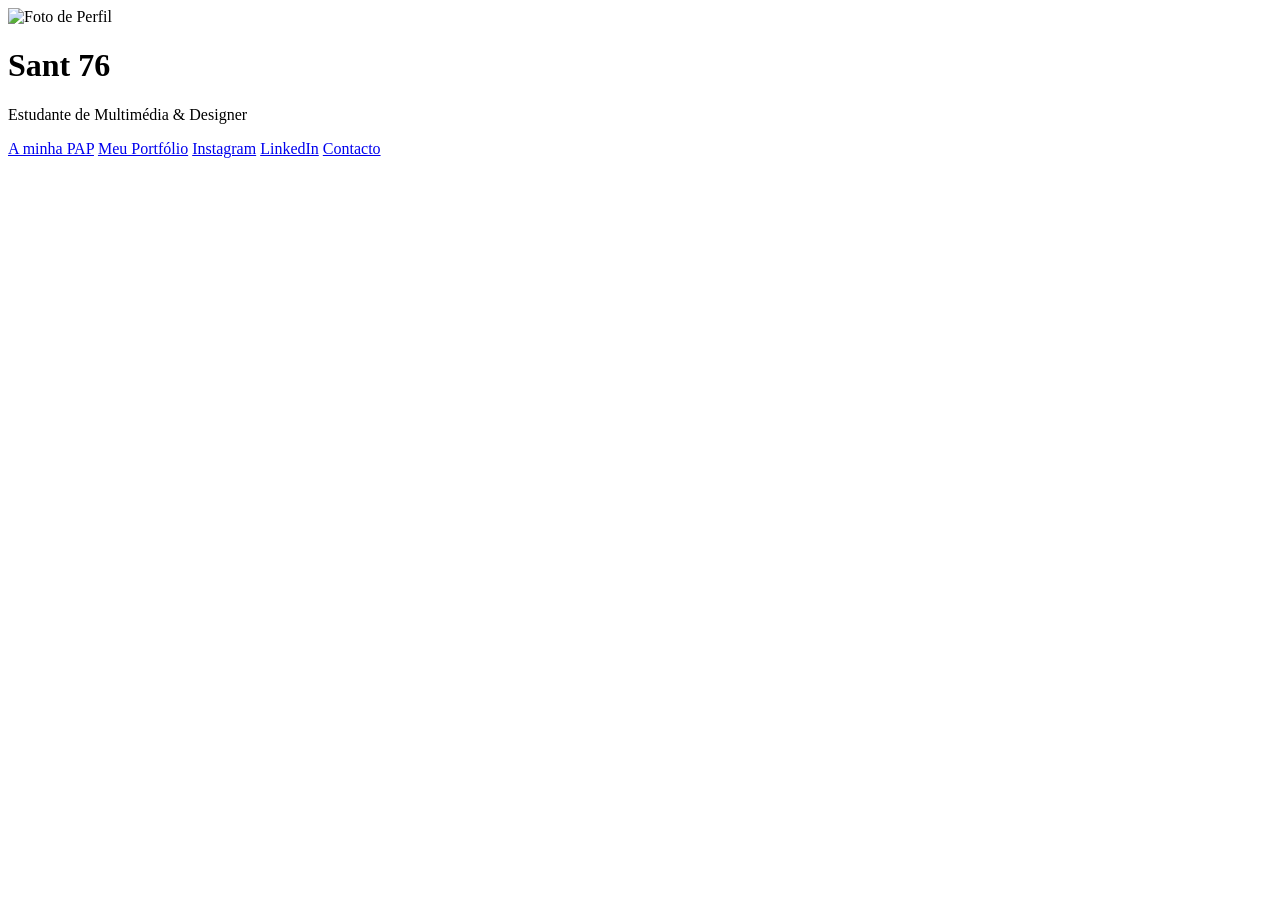
==== index.html @ 20175493 "Create index.html" ====
<!DOCTYPE html>
<html lang="pt">
<head>
    <meta charset="UTF-8">
    <meta name="viewport" content="width=device-width, initial-scale=1.0">
    <title>My Creative Hub</title>

    <link rel="stylesheet" href="style.css">
    
    <link rel="manifest" href="manifest.json">
    
    <meta name="theme-color" content="#1a1a1a">
</head>
<body>

    <header>
        <img src="assets/images/perfil.jpg" alt="Foto de Perfil" class="avatar">
        <h1>Sant 76</h1>
        <p class="bio">Estudante de Multimédia & Designer</p>
    </header>

    <main class="links-container">
        <a href="PAP.html" class="btn btn-pap">A minha PAP</a>
        <a href="https://www.behance.net/Tnas767" target="_blank" class="btn">Meu Portfólio</a>
        <a href="https://www.instagram.com/snt67.photos/" target="_blank" class="btn">Instagram</a>
        <a href="https://linkedin.com" target="_blank" class="btn">LinkedIn</a>
        <a href="mailto:a31779@aecister.pt" class="btn">Contacto</a>
    </main>

    <script>
        if ('serviceWorker' in navigator) {
            navigator.serviceWorker.register('sw.js')
            .then(() => console.log("App pronta para uso!"));
        }
    </script>
</body>
</html>
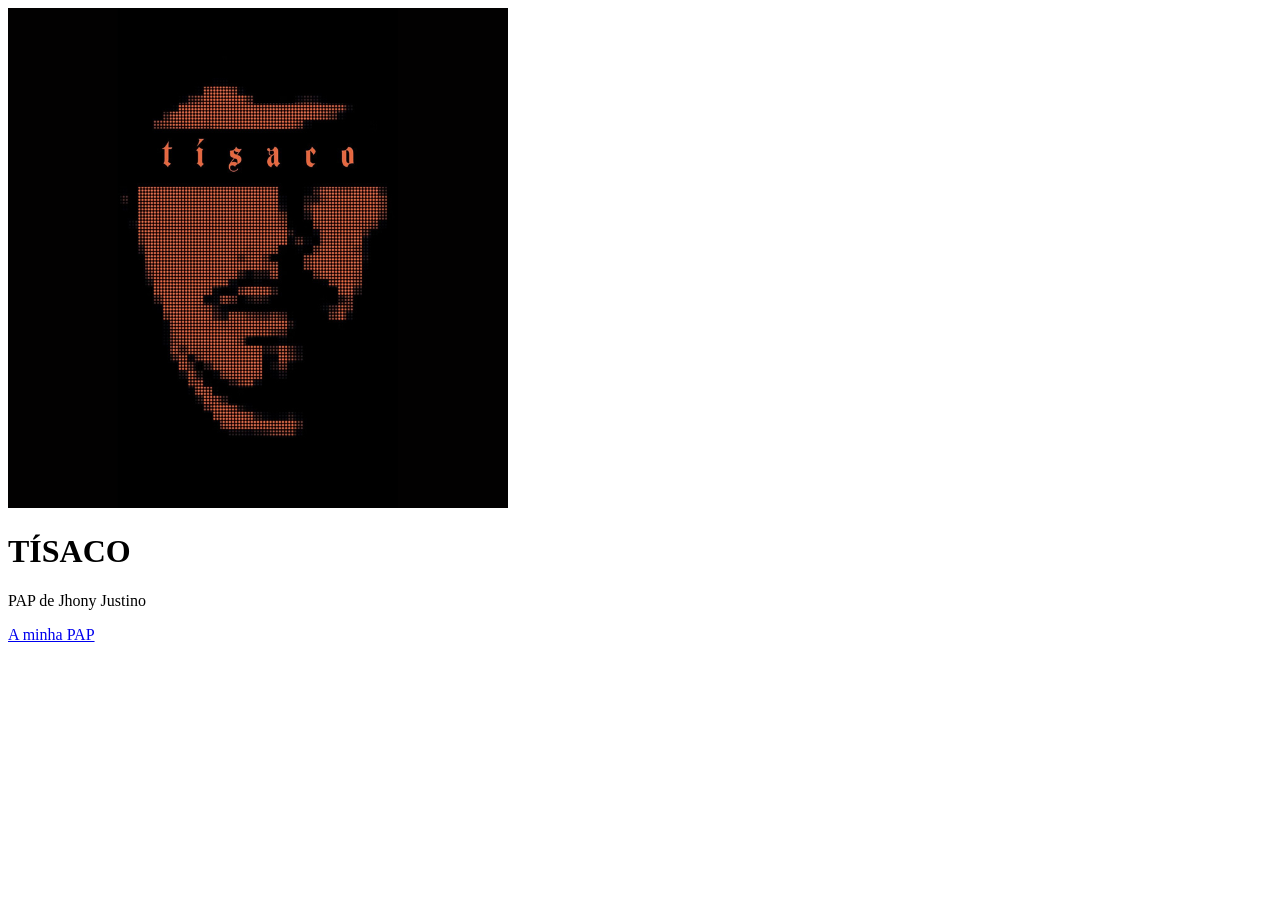
==== commit 5f92f2c1: "Update index.html" ====
--- a/index.html
+++ b/index.html
@@ -14,17 +14,13 @@
 <body>
 
     <header>
-        <img src="assets/images/perfil.jpg" alt="Foto de Perfil" class="avatar">
-        <h1>Sant 76</h1>
-        <p class="bio">Estudante de Multimédia & Designer</p>
+        <img src="assets/images/pap-preview.png" alt="Foto de Perfil" class="avatar">
+        <h1>TÍSACO</h1>
+        <p class="bio">PAP de Jhony Justino</p>
     </header>
 
     <main class="links-container">
         <a href="PAP.html" class="btn btn-pap">A minha PAP</a>
-        <a href="https://www.behance.net/Tnas767" target="_blank" class="btn">Meu Portfólio</a>
-        <a href="https://www.instagram.com/snt67.photos/" target="_blank" class="btn">Instagram</a>
-        <a href="https://linkedin.com" target="_blank" class="btn">LinkedIn</a>
-        <a href="mailto:a31779@aecister.pt" class="btn">Contacto</a>
     </main>
 
     <script>
--- a/style.css
+++ b/style.css
@@ -0,0 +1,21 @@
+{
+  "short_name": "MyHub", 
+  "name": "My Creative Hub - Digital Card",
+  "icons": [
+    {
+      "src": "assets/images/icon-192.png",
+      "type": "image/png",
+      "sizes": "192x192"
+    },
+    {
+      "src": "assets/images/icon-512.png",
+      "type": "image/png",
+      "sizes": "512x512"
+    }
+  ],
+  "start_url": "index.html",
+  "background_color": "#1a1a1a",
+  "display": "standalone",
+  "scope": "/",
+  "theme_color": "#1a1a1a"
+}
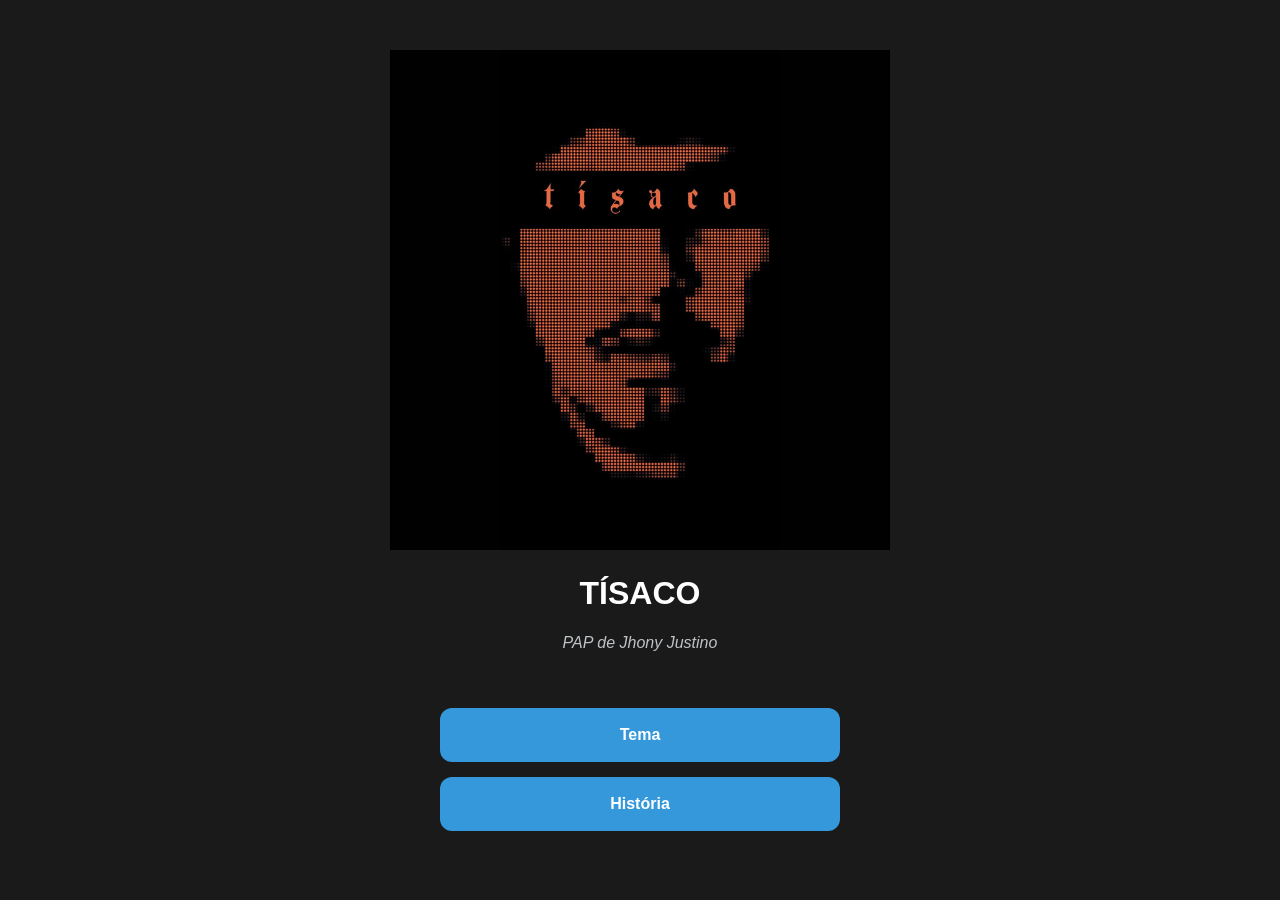
==== commit 65acb7fd: "Update index.html" ====
--- a/index.html
+++ b/index.html
@@ -20,7 +20,8 @@
     </header>
 
     <main class="links-container">
-        <a href="PAP.html" class="btn btn-pap">A minha PAP</a>
+        <a href="tema.html" class="btn btn-pap">Tema</a>
+        <a href="historia.html" class="btn btn-pap">História</a>
     </main>
 
     <script>
--- a/style.css
+++ b/style.css
@@ -1,21 +1,81 @@
-{
-  "short_name": "MyHub", 
-  "name": "My Creative Hub - Digital Card",
-  "icons": [
-    {
-      "src": "assets/images/icon-192.png",
-      "type": "image/png",
-      "sizes": "192x192"
-    },
-    {
-      "src": "assets/images/icon-512.png",
-      "type": "image/png",
-      "sizes": "512x512"
-    }
-  ],
-  "start_url": "index.html",
-  "background_color": "#1a1a1a",
-  "display": "standalone",
-  "scope": "/",
-  "theme_color": "#1a1a1a"
+/* Configurações gerais da página */
+body {
+    margin: 0;
+    padding: 0;
+    background-color: #1a1a1a; /* Cor de fundo escura (moderna) */
+    color: white;
+    font-family: 'Segoe UI', Tahoma, Geneva, Verdana, sans-serif;
+    display: flex;
+    flex-direction: column; /* Alinha elementos um por baixo do outro */
+    align-items: center;    /* Centra horizontalmente */
+    min-height: 100vh;
 }
+
+header {
+    margin-top: 50px;
+    text-align: center;
+}
+
+.capa {
+    width: 250px;
+    height: 250px;
+    object-fit: cover; /* Garante que a foto não fica esticada */
+}
+
+.bio {
+    color: #bdc3c7;
+    font-style: italic;
+}
+
+/* Contentor dos botões */
+.links-container {
+    width: 90%;
+    max-width: 400px;
+    margin-top: 40px;
+}
+
+/* Estilo dos botões (links) */
+.btn {
+    display: block;
+    background-color: white;
+    color: #1a1a1a;
+    text-decoration: none; /* Remove o sublinhado */
+    padding: 18px;
+    margin-bottom: 15px;
+    border-radius: 12px;   /* Cantos suaves */
+    text-align: center;
+    font-weight: bold;
+    transition: 0.3s;      /* Suaviza a animação de toque */
+}
+
+/* Cor de destaque para o botão da PAP */
+.btn-pap {
+background-color: #3498db; 
+color: white !important;
+}
+/* Estilo para o conteúdo descritivo */
+.pap-content {
+background: rgba(255, 255, 255, 0.1);
+padding: 20px;
+border-radius: 12px;
+margin-bottom: 20px;
+text-align: center;
+}
+
+.papimage{
+text-align: center;
+}
+
+.pap-text {
+font-size: 0.9em;
+line-height: 1.5;
+color: #bdc3c7;
+text-align: center;
+}
+
+/* Efeito quando o rato passa por cima (ou o dedo toca) */
+.btn:hover {
+    background-color: #3498db;
+    color: white;
+    transform: translateY(-3px); /* Pequeno salto para cima */
+}
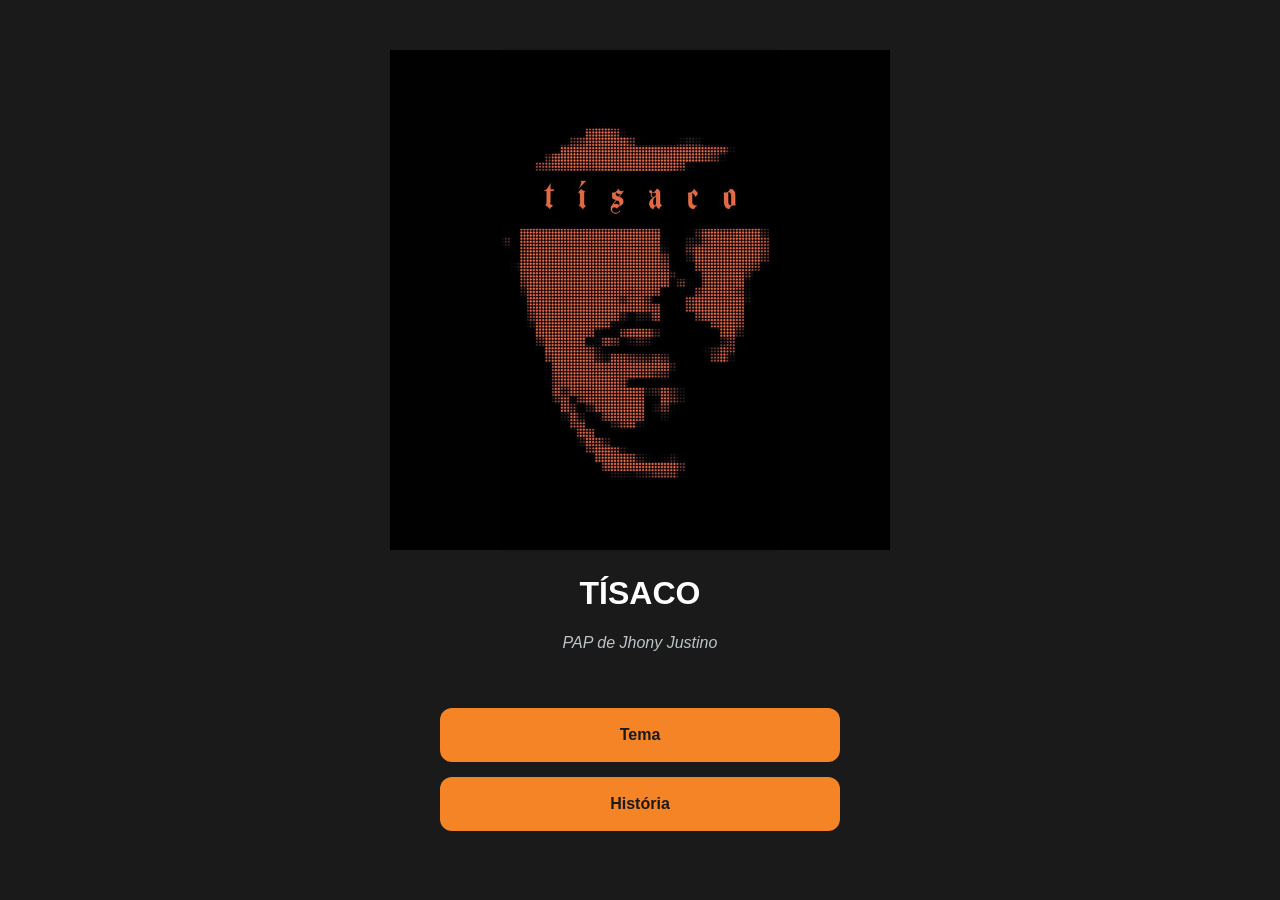
==== commit 4243c97a: "Update index.html" ====
--- a/index.html
+++ b/index.html
@@ -20,8 +20,8 @@
     </header>
 
     <main class="links-container">
-        <a href="tema.html" class="btn btn-pap">Tema</a>
-        <a href="historia.html" class="btn btn-pap">História</a>
+        <a href="tema.html" class="btn">Tema</a>
+        <a href="historia.html" class="btn">História</a>
     </main>
 
     <script>
--- a/style.css
+++ b/style.css
@@ -37,7 +37,7 @@
 /* Estilo dos botões (links) */
 .btn {
     display: block;
-    background-color: white;
+    background-color: #F58427;
     color: #1a1a1a;
     text-decoration: none; /* Remove o sublinhado */
     padding: 18px;
@@ -49,8 +49,8 @@
 }
 
 /* Cor de destaque para o botão da PAP */
-.btn-pap {
-background-color: #3498db; 
+.btn btn-pap {
+background-color: #F58427; 
 color: white !important;
 }
 /* Estilo para o conteúdo descritivo */
